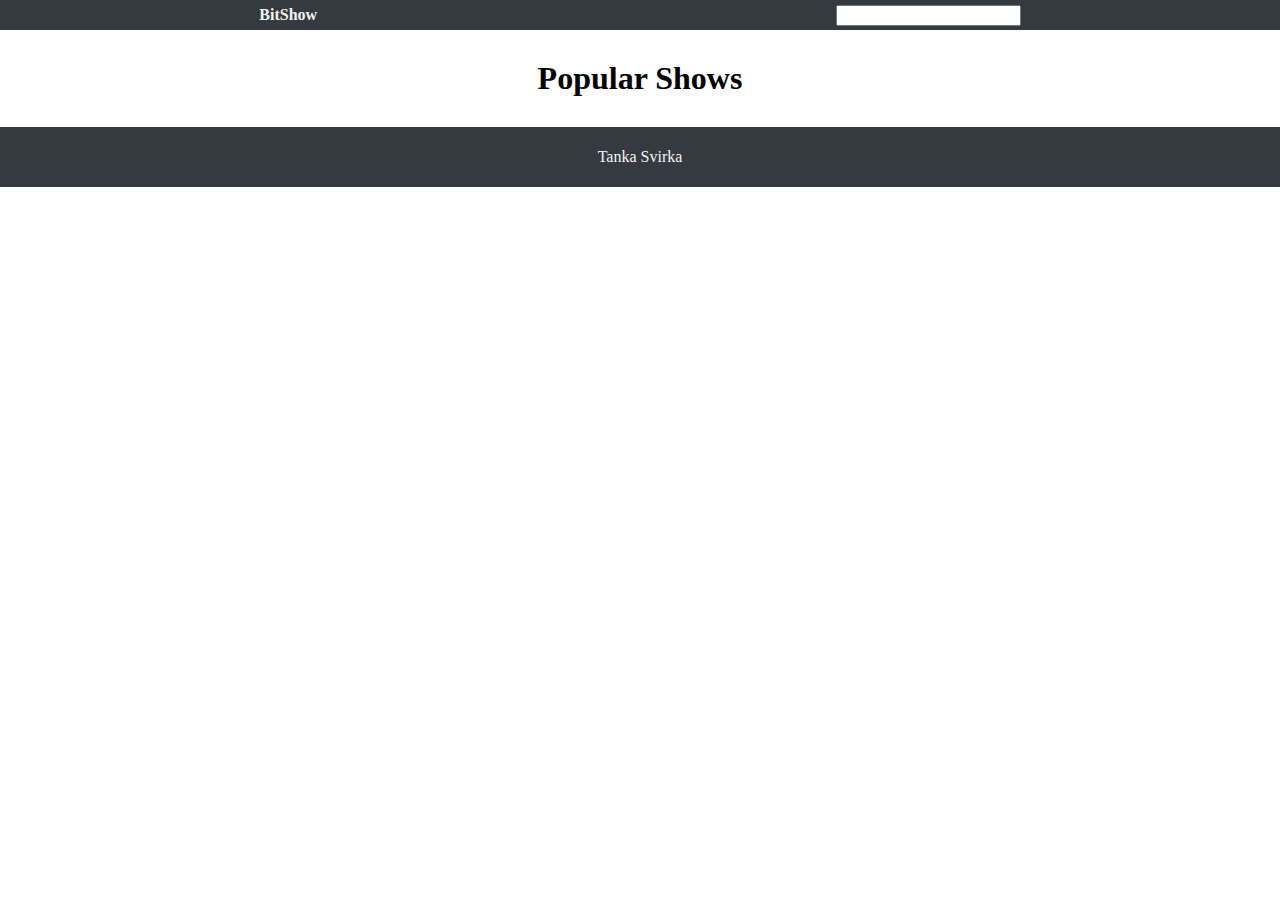
==== index.html @ d08de577 "initial comm" ====
<!DOCTYPE html>
<html lang="en">

<head>
    <meta charset="UTF-8">
    <meta http-equiv="X-UA-Compatible" content="IE=edge">
    <meta name="viewport" content="width=device-width, initial-scale=1.0">
    <link rel="stylesheet" href="./style.css">
    <script src="./script.js" defer></script>
    <title>Bit Show</title>
</head>

<body>
    <header>
        <h4>BitShow</h4>
        <input type="text">
    </header>
    <main>
        <h1>Popular Shows</h2>
            <div class="cards">

            </div>
    </main>

    <footer>
        <p>Tanka Svirka</p>
    </footer>

</body>

</html>

<!-- <div class="card">
    <img src="https://static.tvmaze.com/uploads/images/medium_portrait/81/202627.jpg" alt="">
    <h2>Under The Dome</h2>
</div> -->
---- style.css ----
*{
    box-sizing: border-box;
    margin: 0;
}

header {
    background-color: #343a40;
    display: flex;
    justify-content: space-around;
    align-items: center;
    height: 30px;
}
header h4 {
    color: whitesmoke;
}

main h1 {
    text-align: center;
    margin-top: 30px;
}

main a {
    text-align: center;
    font-size: 20px;
    color: rgb(46, 46, 93);
}

footer {
    height: 60px;
    background-color: #343a40;
    display: flex;
    justify-content: center;
    align-items: center;
}
footer p {
    color: whitesmoke;
}

.cards {
    margin: auto;
    margin-top: 30px;
    width: 1000px;
    display: flex;
    flex-wrap: wrap;
}

.card {
    margin-left: 100px;
    margin-bottom: 20px;
    display: flex;
    flex-direction: column;
    cursor: pointer;
}
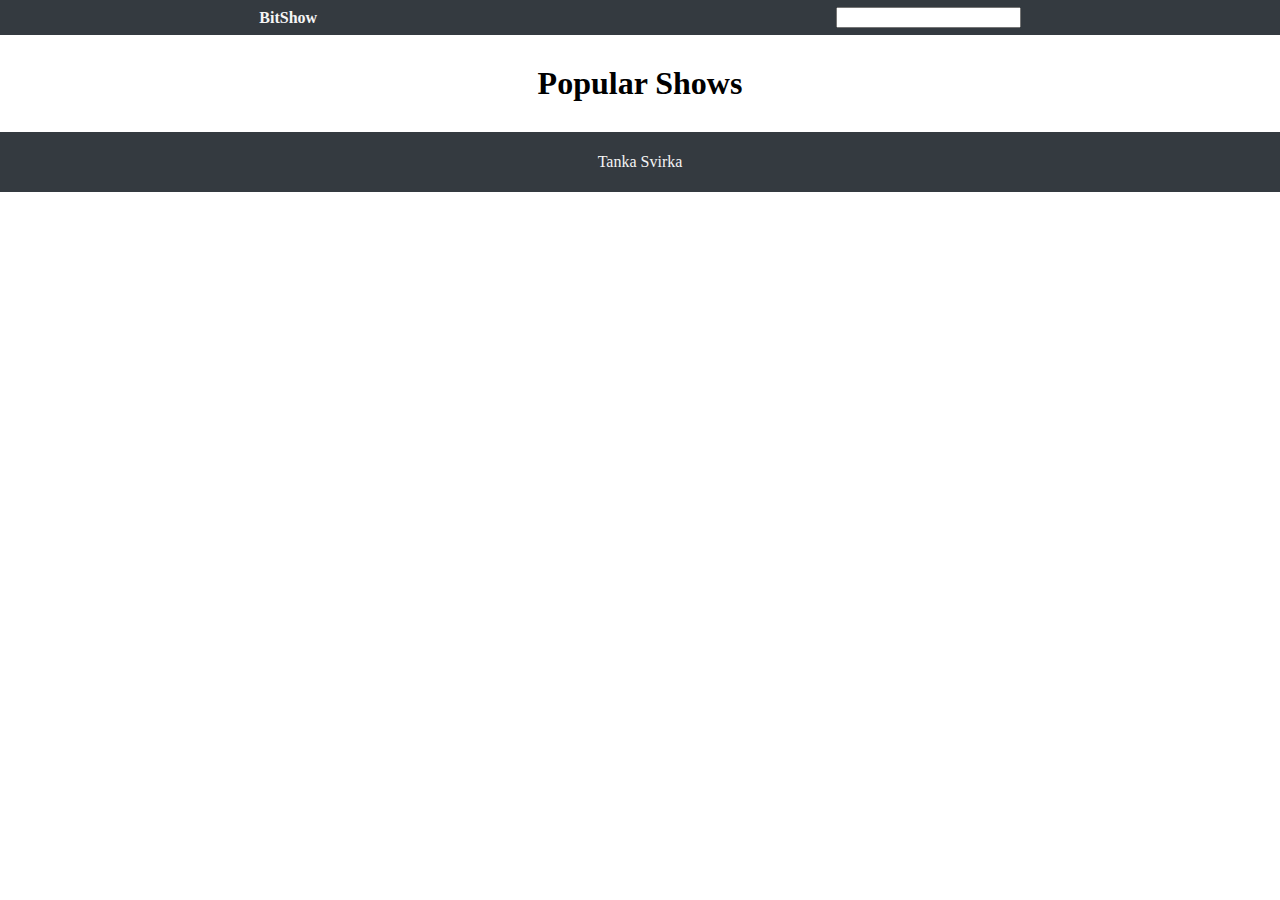
==== commit 73c6280e: "src" ====
--- a/index.html
+++ b/index.html
@@ -30,6 +30,7 @@
 
 </html>
 
+
 <!-- <div class="card">
     <img src="https://static.tvmaze.com/uploads/images/medium_portrait/81/202627.jpg" alt="">
     <h2>Under The Dome</h2>
--- a/style.css
+++ b/style.css
@@ -10,7 +10,7 @@
     display: flex;
     justify-content: space-around;
     align-items: center;
-    height: 30px;
+    height: 35px;
 }
 header h4 {
     color: whitesmoke;
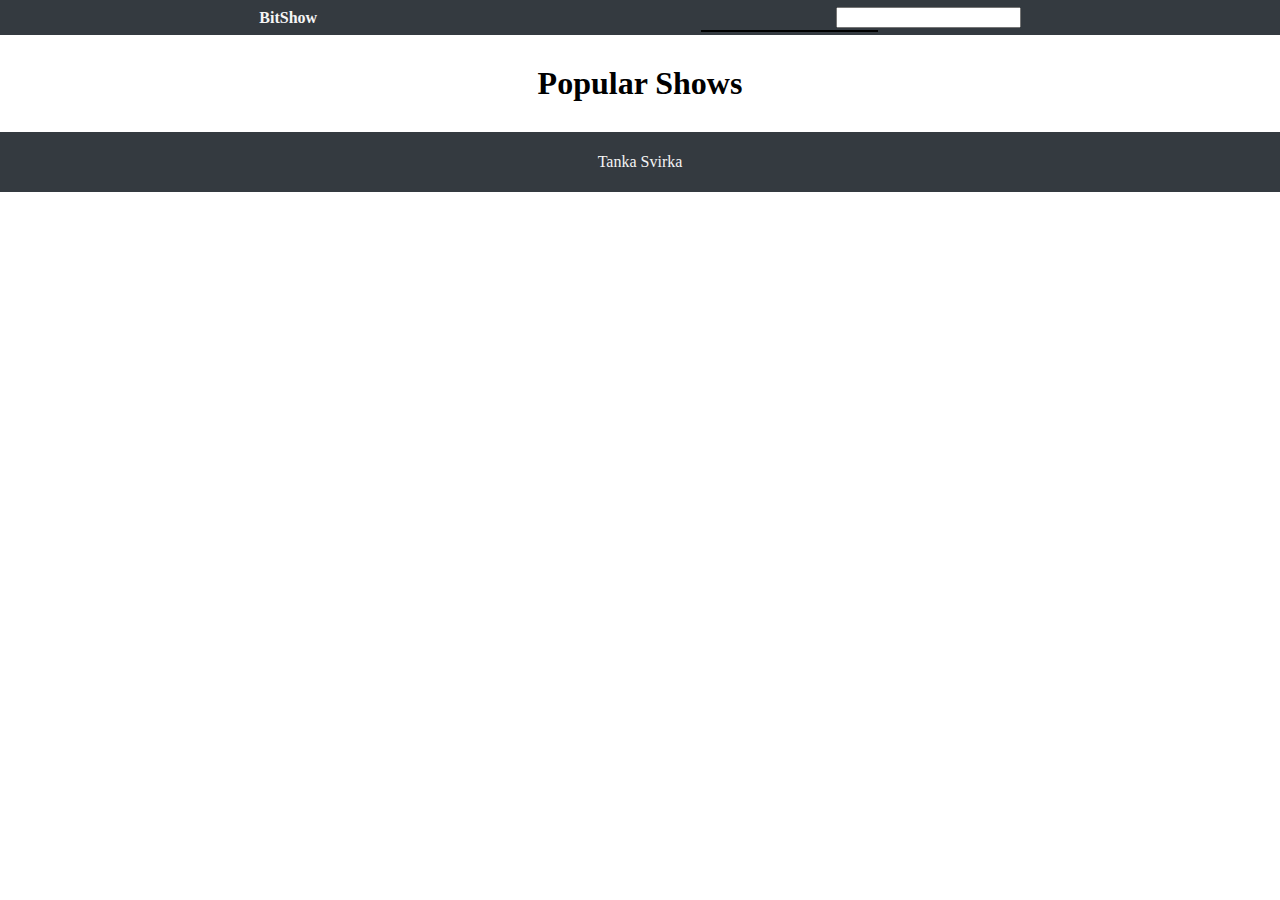
==== commit e8060122: "version_1" ====
--- a/index.html
+++ b/index.html
@@ -13,7 +13,10 @@
 <body>
     <header>
         <h4>BitShow</h4>
-        <input type="text">
+        <input class="input" type="text">
+        <ul class="src-list">
+
+        </ul>
     </header>
     <main>
         <h1>Popular Shows</h2>
--- a/style.css
+++ b/style.css
@@ -14,6 +14,7 @@
 }
 header h4 {
     color: whitesmoke;
+    cursor: pointer;
 }
 
 main h1 {
@@ -37,6 +38,20 @@
 footer p {
     color: whitesmoke;
 }
+.src-list {
+    position: absolute;
+    list-style-type: none;
+    padding-left: 5px;
+    top: 30px;
+    right: 402px;
+    width: 177px;
+    border: 1px solid black;
+    background-color: whitesmoke;
+    }
+.li {
+        cursor: pointer;
+        border-bottom: 1px solid rgb(190, 190, 190);
+    }
 
 .cards {
     margin: auto;
